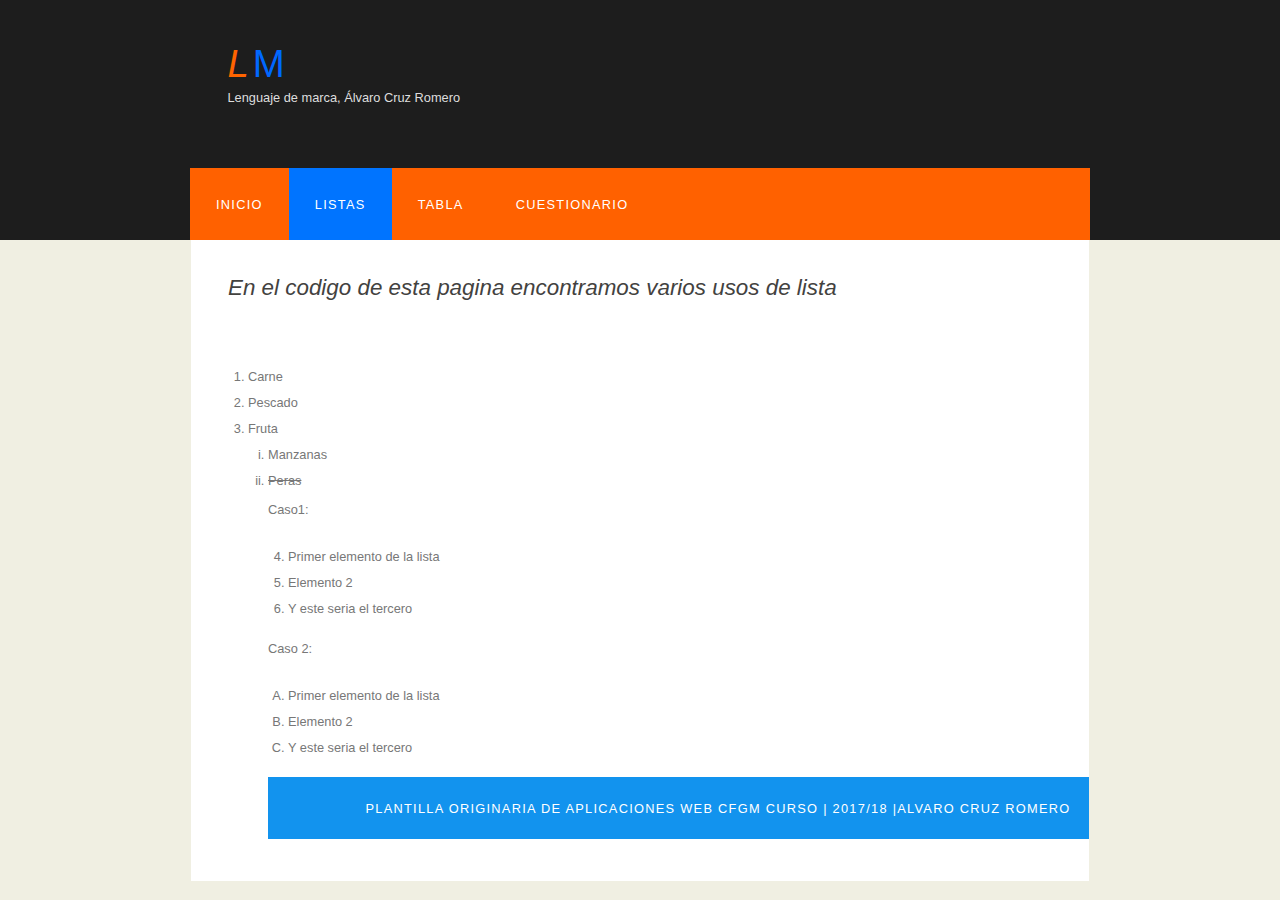
==== P1/a.html @ 85aed7de "12/11/20 commit" ====
<!DOCTYPE HTML>
<html lang="es">

<head>
 <meta charset="utf-8" />
  <title>Aplicaciones WEB</title>
  <!-- icon link -->
        <link rel = "icon" href =  
"https://static.thenounproject.com/png/159698-200.png" 
        type = "image/x-icon">
  <meta name="description" content="website description" />
  <meta name="keywords" content="website keywords, website keywords" />
  <meta http-equiv="content-type" content="text/html; charset=windows-1252" />
  <link rel="stylesheet" type="text/css" href="style/style.css" title="style" />
</head>

<body>
  <div id="main">
    <div id="header">
      <div id="logo">
        <div id="logo_text">
          <!-- class="logo_colour", cambia color -->
           <h1><a href="index.html"><i class="Office">L</i><span class="logo_colour">M</span></a></h1>
          <h2>Lenguaje de marca, Álvaro Cruz Romero</h2>
        </div>
      </div>
      <div id="menubar">
        <ul id="menu">
          <!-- con class="selected" en  li tag en la pagina actual - para resaltar la pagina  -->
            <li><a href="index.html">Inicio</a></li>
          <li class="selected"><a href="a.html">Listas</a></li>
          <li><a href="b.html">Tabla</a></li>
		  <li><a href="c.html">Cuestionario</a></li>
	<!--<li><a href="d.html">D</a></li>
		  <li><a href="e.html">E</a></li>
		  <li><a href="f.html">F</a></li>
		  <li><a href="g.html">G</a></li>
		  <li><a href="h.html">H</a></li>
		  <li><a href="i.html">I</a></li>
		  <li><a href="j.html">J</a></li> -->
        </ul>
      </div>
    </div>
    <div id="site_content">

      <div id="content">
      
	  <!-- contenido de la pagina -->
        <h1><i>En el codigo de esta pagina encontramos varios usos de lista</i></h1>
		<p></p>
		<p></p>
    <ol>
<li>Carne</li>
<li>Pescado</li>
<li>Fruta</li>
    <ol type="i">
      <!-- type="i" hara que se regle por numeracion romana -->
        <li>Manzanas</li>
        <li><del>Peras</del></li>
    </ul>
</ul>

<p>Caso1:</p>
<!-- con start="4" forzamos el conteo a empezar desde 4 -->
<ol start="4"> 
    <li>Primer elemento de la lista</li>
    <li>Elemento 2</li>
    <li>Y este seria el tercero</li>
</ol>

<p>Caso 2:</p>
<ol type="A">
  <!-- type="A" indica que el marcado de la lista sera alfabetico -->
    <li>Primer elemento de la lista</li>
    <li>Elemento 2</li>
    <li>Y este seria el tercero</li>
</ol>
		<!-- <h2><span class="logo_colour"> </span></h2>
		<h3><span class="logo_colour"> </span></h3>
    <p></p>

    <h4><i class="Office"></i></h4>
    <h5><i class="Office"></i></h5>
    <p></p>
		<br /><br /><p></p>
		<br /><br /><p></p>
		<br /><br /><p></p>
		<br /><br /><p></p>
		<br /><br /><p></p>
		<br /><br /><p></p>
      
	  </div>
	  
    </div>
  -->
    <div id="footer">
      Plantilla originaria de aplicaciones web CFGM curso | 2017/18 |Alvaro Cruz Romero
    </div>
  </div>
</body>
</html>
---- P1/style/style.css ----
html
{ height: 100%;}

*
{ margin: 0;
  padding: 0;}

body
{ font: normal .80em 'trebuchet ms', arial, sans-serif;
  background: #F0EFE2 url(background.png) repeat;
  color: #777;}

p
{ padding: 0 0 20px 0;
  line-height: 1.7em;}

img
{ border: 0;}

h1, h2, h3, h4, h5, h6 
{ font: normal 175% 'century gothic', arial, sans-serif;
  color: #43423F;
  margin: 0 0 15px 0;
  padding: 15px 0 5px 0;}

h2
{ font: normal 175% 'century gothic', arial, sans-serif;
  color: #1293EE;}

h3
{ font: normal 175% 'century gothic', arial, sans-serif;
  color: #1293EE;}
  
h4
{ font: normal 175% 'century gothic', arial, sans-serif;
  color: #1293EE;}

h5
{ font: normal 175% 'century gothic', arial, sans-serif;
  color: #1293EE;}

h6
{ font: normal 175% 'century gothic', arial, sans-serif;
  color: #1293EE;}

  .heads
  { font: normal 175% 'century gothic', arial, sans-serif;
  color: #1293EE;
  font-size: 22px;}

.separa
  { font: normal 175% 'century gothic', arial, sans-serif;
  color: #000000;
  font-size: 30px;}


a, a:hover
{ outline: none;
  text-decoration: underline;
  color: #FD5BFF;}

a:hover
{ text-decoration: none;}

.left
{ float: left;
  width: auto;
  margin-right: 10px;}

.right
{ float: right; 
  width: auto;
  margin-left: 10px;}

.center
{ display: block;
  text-align: center;
  margin: 20px auto;}

blockquote
{ margin: 20px 0; 
  padding: 10px 20px 0 20px;
  border: 1px solid #E5E5DB;
  background: #FFF;}

ul
{ margin: 2px 0 22px 17px;}

ul li
{ list-style-type: circle;
  margin: 0 0 6px 0; 
  padding: 0 0 4px 5px;}


ol
{ margin: 8px 0 22px 20px;}

ol li
{ margin: 0 0 11px 0;}

#main, #logo, #menubar, #site_content, #footer
{ margin-left: auto; 
  margin-right: auto;}

#header
{ background: #1D1D1D url(header.png) repeat;
  height: 240px;}

#logo
{ width: 825px;
  position: relative;
  height: 168px;}

#logo #logo_text 
{ position: absolute; 
  top: 20px;
  left: 0;}

#logo h1, #logo h2
{ font: normal 300% 'century gothic', arial, sans-serif;
  border-bottom: 0;
  text-transform: none;
  margin: 0;}

#logo_text h1, #logo_text h1 a, #logo_text h1 a:hover 
{ padding: 22px 0 0 0;
  color: #FFF;
  letter-spacing: 0.1em;
  text-decoration: none;}
.Office
{color:#FF6400 ;}
#logo_text h1 a .logo_colour
{ color: #0068FF;}

span
{color: #0068FF;}

#logo_text h2
{ font-size: 100%;
  padding: 4px 0 0 0;
  color: #DDD;}

#menubar
{ width: 900px;
  height: 72px;
  padding: 0;
  background: #FF6100;} 

ul#menu, ul#menu li
{ float: left;
  margin: 0; 
  padding: 0;}

ul#menu li
{ list-style: none;}

ul#menu li a
{ letter-spacing: 0.1em;
  font: normal 100% arial, sans-serif;
  display: block; 
  float: left; 
  height: 37px;
  padding: 29px 26px 6px 26px;
  text-align: center;
  color: #FFF;
  text-transform: uppercase;
  text-decoration: none;
  background: transparent;} 

ul#menu li a:hover, ul#menu li.selected a, ul#menu li.selected a:hover
{ color: #FFF;
  background: #0074FF;}

#site_content
{ width: 837px;
  overflow: hidden;
  margin: 0 auto 0 auto;
  padding: 20px 24px 20px 37px;
  background: #FFF;} 

.sidebar
{ float: right;
  width: 190px;
  padding: 0 15px 20px 15px;}

.sidebar ul
{ width: 178px; 
  padding: 4px 0 0 0; 
  margin: 4px 0 30px 0;}

.sidebar li
{ list-style: none; 
  padding: 0 0 7px 0; }

.sidebar li a, .sidebar li a:hover
{ padding: 0 0 0 40px;
  display: block;
  background: transparent url(link.png) no-repeat left center;} 

.sidebar li a.selected
{ color: #444;
  text-decoration: none;} 

#content
{ text-align: left;
  padding: 0;}

#content ul
{ margin: 2px 0 22px 0px;}

#content ul li
{ list-style-type: none;
  background: url(bullet.png) no-repeat;
  margin: 0 0 6px 0; 
  padding: 0 0 4px 25px;
  line-height: 1.5em;}

#footer
{ width: 900px;
  font: normal 100% 'lucida sans unicode', arial, sans-serif;
  height: 33px;
  padding: 24px 0 5px 0;
  text-align: center; 
  background: #1293EE;
  color: #FFF;
  text-transform: uppercase;
  letter-spacing: 0.1em;}

#footer a
{ color: #FFF;
  text-decoration: none;}

#footer a:hover
{ color: #FFF;
  text-decoration: underline;}

.search
{ color: #5D5D5D; 
  border: 1px solid #BBB; 
  width: 134px; 
  padding: 4px; 
  font: 100% arial, sans-serif;}

#colours
{ height: 0px;
  text-align: right;
  padding: 66px 16px 0px 300px;}
  
.form_settings
{ margin: 15px 0 0 0;}

.form_settings p
{ padding: 0 0 4px 0;}

.form_settings span
{ float: left; 
  width: 200px; 
  text-align: left;}
  
.form_settings input, .form_settings textarea
{ padding: 5px; 
  width: 299px; 
  font: 100% arial; 
  border: 1px solid #E5E5DB; 
  background: #FFF; 
  color: #47433F;}
  
.form_settings .submit
{ font: 100% arial; 
  border: 1px solid; 
  width: 99px; 
  margin: 0 0 0 212px; 
  height: 33px;
  padding: 2px 0 3px 0;
  cursor: pointer; 
  background: #1293EE; 
  color: #FFF;}

.form_settings textarea, .form_settings select
{ font: 100% arial; 
  width: 299px;}

.form_settings select
{ width: 310px;}

.form_settings .checkbox
{ margin: 4px 0; 
  padding: 0; 
  width: 14px;
  border: 0;
  background: none;}

.separator
{ width: 100%;
  height: 0;
  border-top: 1px solid #D9D5CF;
  border-bottom: 1px solid #FFF;
  margin: 0 0 20px 0;}
  
table
{ margin: 10px 0 30px 0;}

table tr th, table tr td
{ background: #3B3B3B;
  color: #FFF;
  padding: 7px 4px;
  text-align: left;}
  
table tr td
{ background: #F0EFE2;
  color: #47433F;
  border-top: 1px solid #FFF;}

  
.img1 {
	width: 800px;
    height: 700px;
	
}
.imagen
 {  display: block;
    width: 50%;
    margin: 0 auto;
}
.pregresp {
border: 1px solid #FF6400;
padding: 10px;
margin: 10px;
font-family: Arial, Verdana, Helvetica, sans-serif;
font-size: 15px;
font-weight: bold;
}

.pregunta {
color: #0068FF;
}

.respuestas {
color: #000000;
}
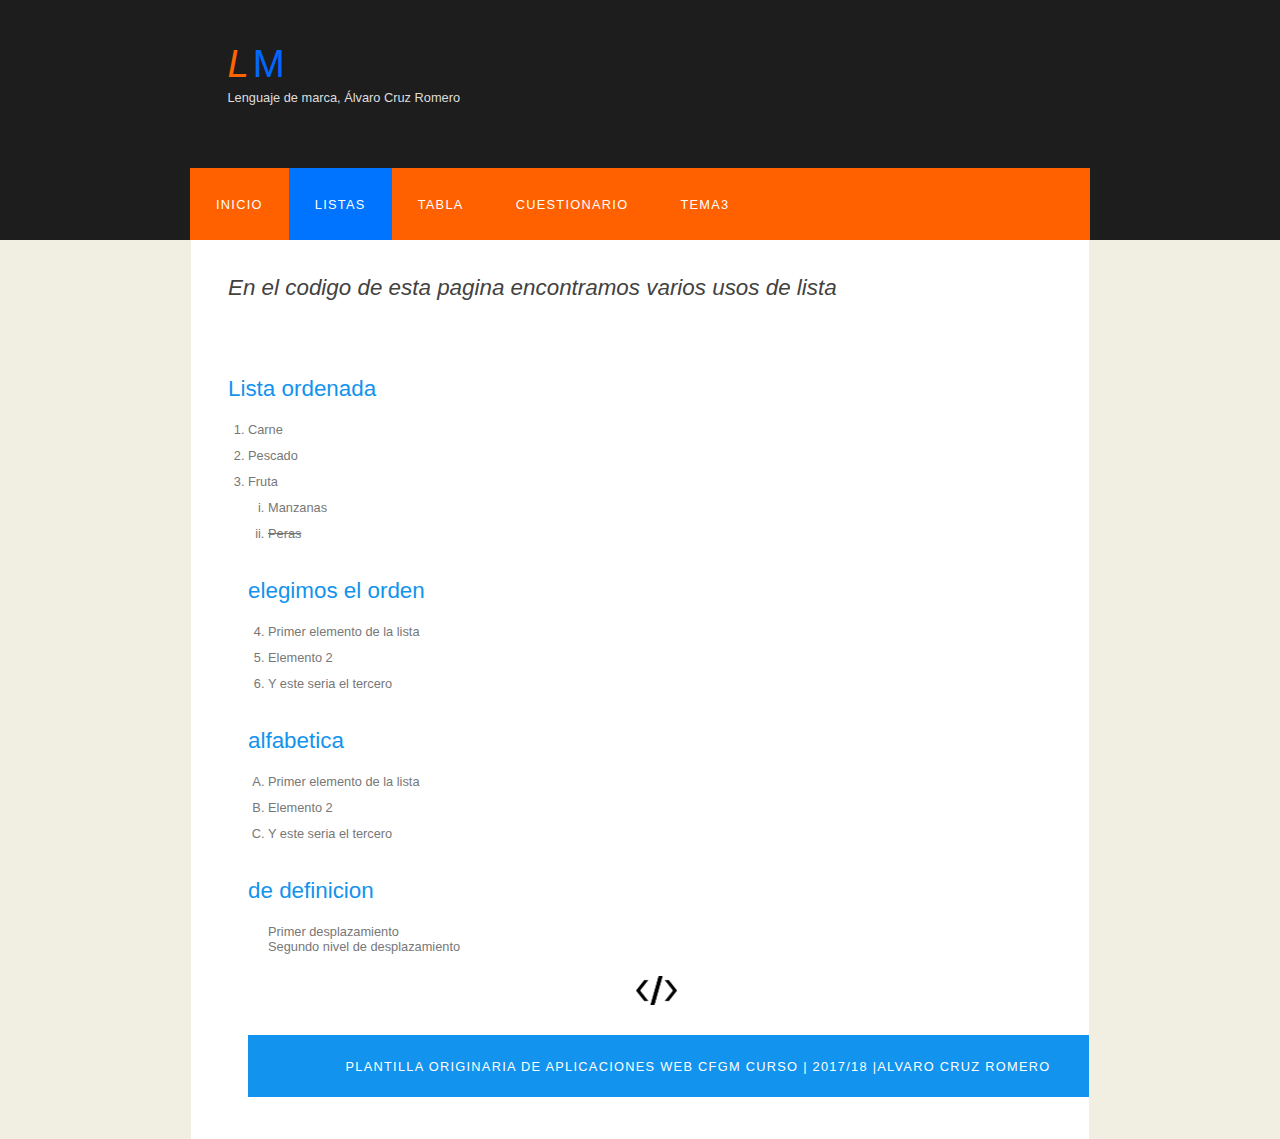
==== commit a57ff21d: "5/12/20 commit" ====
--- a/P1/a.html
+++ b/P1/a.html
@@ -31,8 +31,8 @@
           <li class="selected"><a href="a.html">Listas</a></li>
           <li><a href="b.html">Tabla</a></li>
 		  <li><a href="c.html">Cuestionario</a></li>
-	<!--<li><a href="d.html">D</a></li>
-		  <li><a href="e.html">E</a></li>
+	   <li><a href="T3index.html">Tema3</a></li>
+		  <!--<li><a href="e.html">E</a></li>
 		  <li><a href="f.html">F</a></li>
 		  <li><a href="g.html">G</a></li>
 		  <li><a href="h.html">H</a></li>
@@ -49,6 +49,7 @@
         <h1><i>En el codigo de esta pagina encontramos varios usos de lista</i></h1>
 		<p></p>
 		<p></p>
+		<h2>Lista ordenada</h2>
     <ol>
 <li>Carne</li>
 <li>Pescado</li>
@@ -57,10 +58,10 @@
       <!-- type="i" hara que se regle por numeracion romana -->
         <li>Manzanas</li>
         <li><del>Peras</del></li>
-    </ul>
+    </ol>
 </ul>
 
-<p>Caso1:</p>
+<h3>elegimos el orden</h3>
 <!-- con start="4" forzamos el conteo a empezar desde 4 -->
 <ol start="4"> 
     <li>Primer elemento de la lista</li>
@@ -68,31 +69,27 @@
     <li>Y este seria el tercero</li>
 </ol>
 
-<p>Caso 2:</p>
+<h4>alfabetica</h4>
 <ol type="A">
   <!-- type="A" indica que el marcado de la lista sera alfabetico -->
     <li>Primer elemento de la lista</li>
     <li>Elemento 2</li>
     <li>Y este seria el tercero</li>
 </ol>
-		<!-- <h2><span class="logo_colour"> </span></h2>
-		<h3><span class="logo_colour"> </span></h3>
-    <p></p>
+<h5>de definicion</h5> <!-- por un conflicto con el css empleado para la barra de navegacion de las paginas, no se muestra debidamente asi que explicaré el uso-->
+ 
+ <!-- Se emplea para definir los términos de los elementos de una lista de definición -->
+	<ol>
+    <dl><!-- Se emplea para indicar las definiciones de los elementos de una lista de definición -->
 
-    <h4><i class="Office"></i></h4>
-    <h5><i class="Office"></i></h5>
-    <p></p>
-		<br /><br /><p></p>
-		<br /><br /><p></p>
-		<br /><br /><p></p>
-		<br /><br /><p></p>
-		<br /><br /><p></p>
-		<br /><br /><p></p>
-      
-	  </div>
-	  
+   	<dt> Primer desplazamiento</dt><!-- Se emplea para definir listas de definición -->
+      	<dd>Segundo nivel de desplazamiento</dd> <!-- Se emplea para indicar las definiciones de los elementos de una lista de definición -->
+    </dl>
+  </ol>
+<div> <!-- imagen abajo -->
+    	      <img class="imagencode" src='imagenes/code.png' alt='A - Imagen 1' /><br /><br />
+
     </div>
-  -->
     <div id="footer">
       Plantilla originaria de aplicaciones web CFGM curso | 2017/18 |Alvaro Cruz Romero
     </div>
--- a/P1/style/style.css
+++ b/P1/style/style.css
@@ -233,7 +233,16 @@
 #footer a:hover
 { color: #FFF;
   text-decoration: underline;}
-
+#video-css.enhanced {
+  border: 1px solid black;
+  -moz-box-shadow: 0px 0px 4px #ffffff; /* FF3.5+ */
+  -webkit-box-shadow: 5px 44px 28px #333; /* Saf3.0+, Chrome */
+  box-shadow: 0px 0px 4px #ffffff; /* Opera 10.5, IE 9.0 */
+
+  -moz-transform: translate(0, 10px);  /* FF3.5+ */
+  -o-transform: translate(0, 10px);  /* Opera 10.5 */
+  -webkit-transform: translate(0, 10px);  /* Saf3.1+, Chrome */
+}
 .search
 { color: #5D5D5D; 
   border: 1px solid #BBB; 
@@ -322,6 +331,11 @@
     width: 50%;
     margin: 0 auto;
 }
+.imagencode
+ {  display: block;
+    width: 5%;
+    margin: 0 auto;
+}
 .pregresp {
 border: 1px solid #FF6400;
 padding: 10px;
